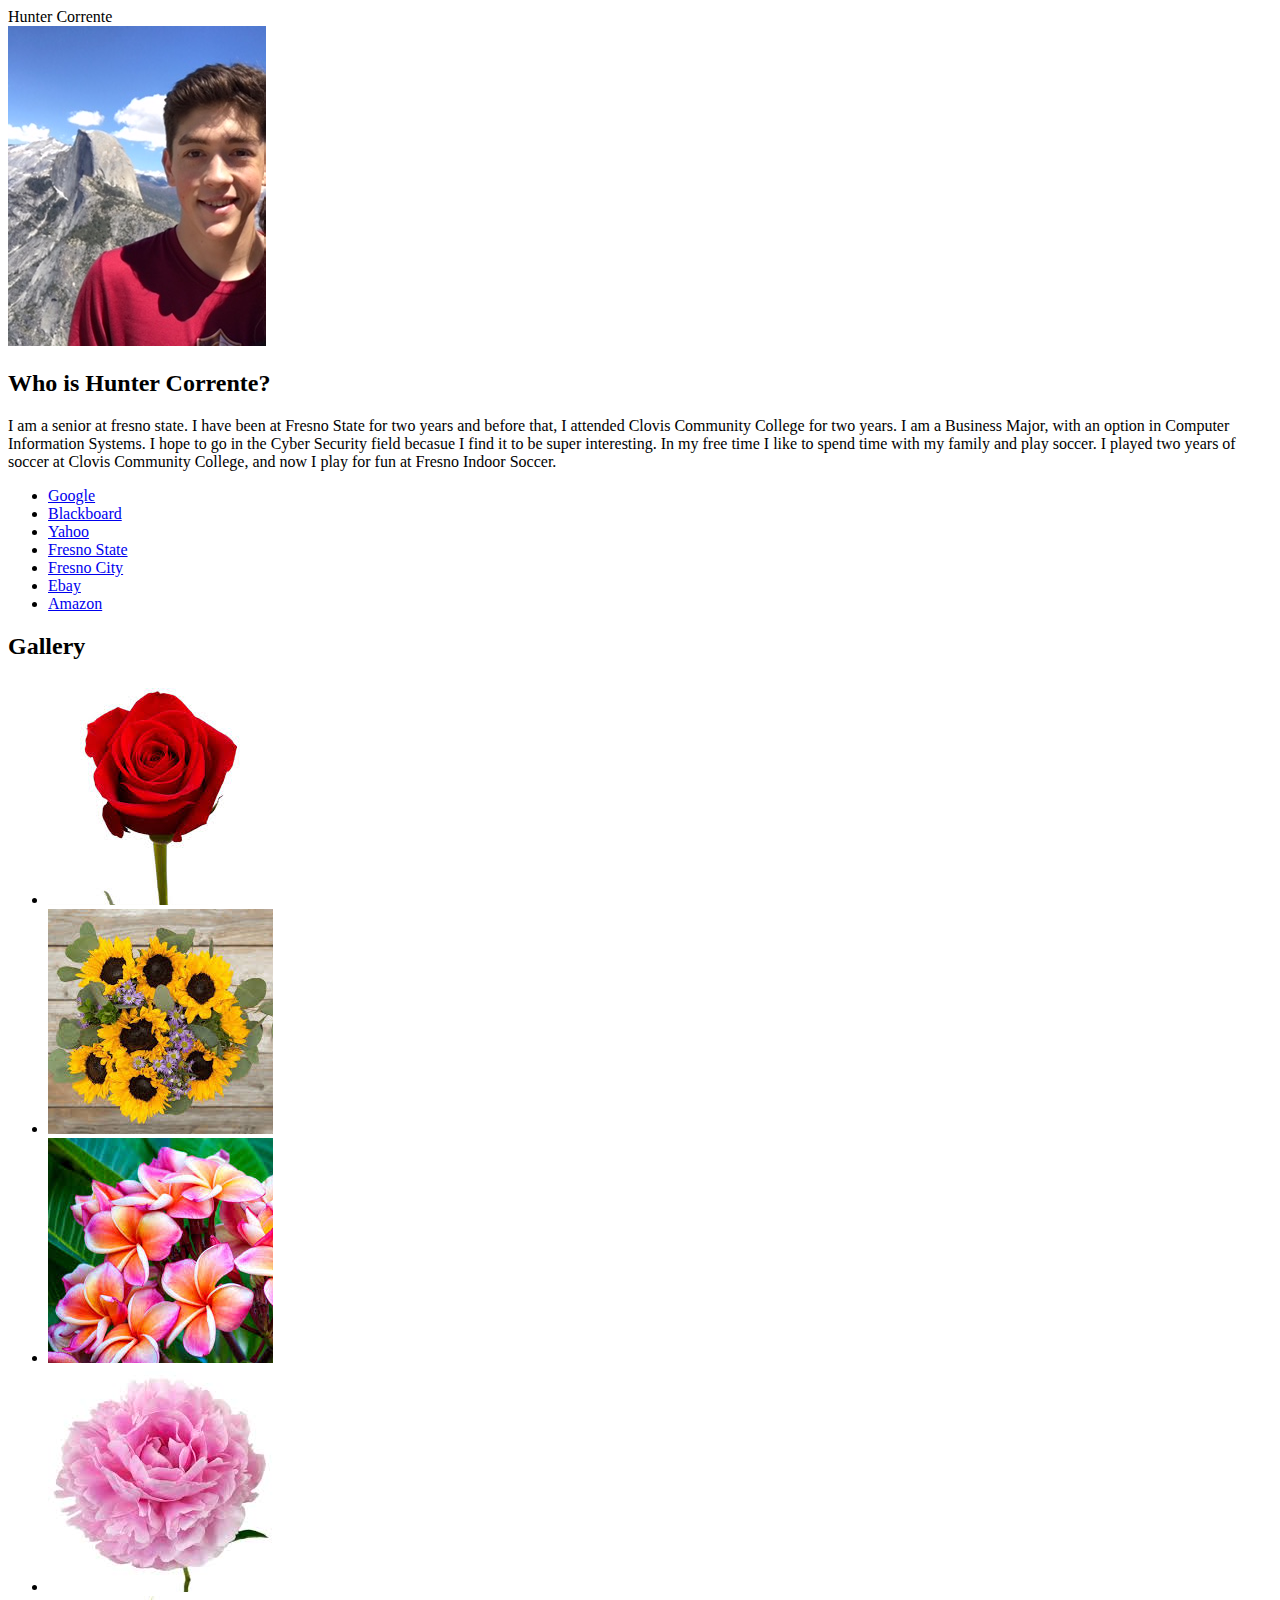
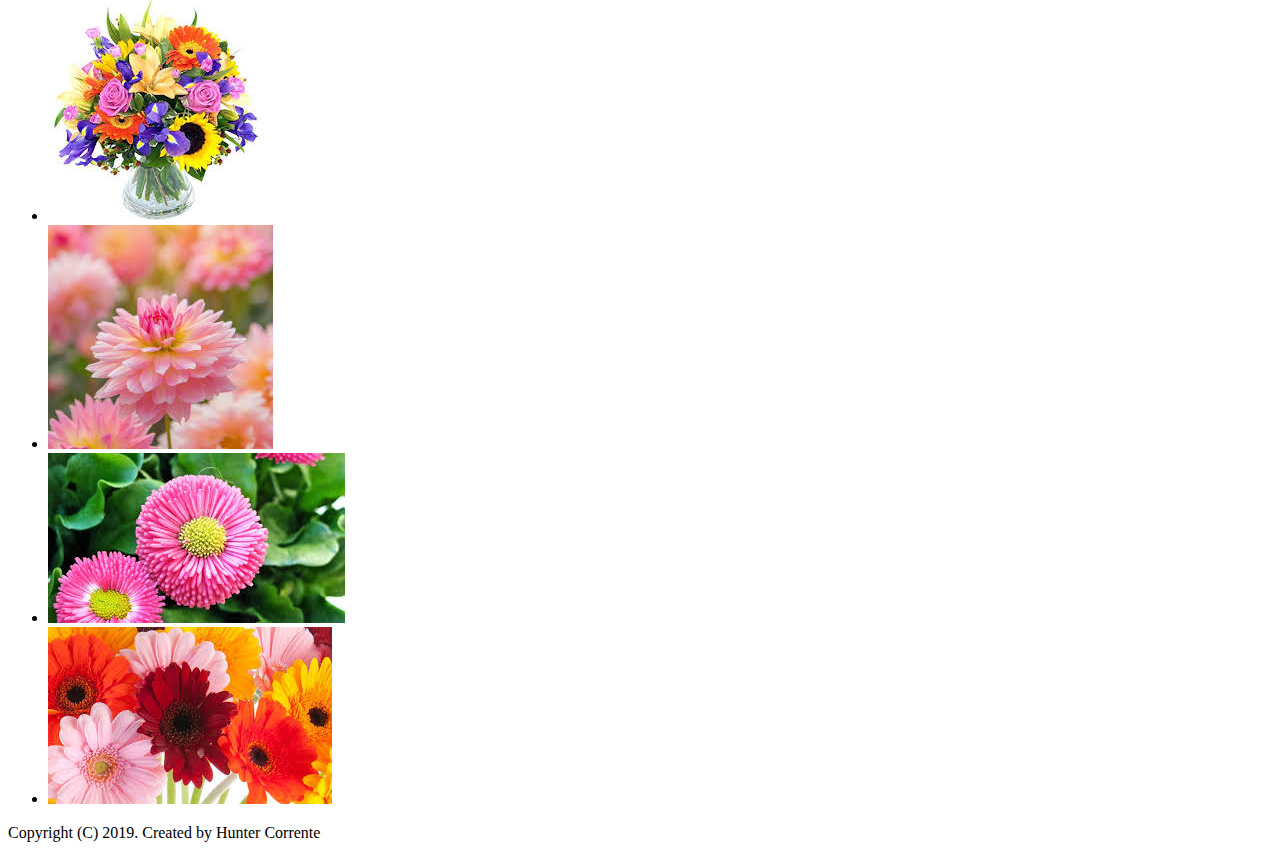
==== index.html @ 3b507d0e "changing css" ====
<!DOCTYPE html>
<html>

<head>
    <title>My Bio Page</title>
    <link rel="stylesheet" href="./css/style.css">
</head>

<body class="main-body-container">
    <header class="main-header box-shadow">
        <span class="logo-text">
            Hunter Corrente
        </span>
    </header>
    <section class="main-container">
        <div class="top-section box-shadow">
            <div class="top-inner-section">
                <div class="pic-container">
                    <img src="./img/IMG_2790.jpeg" class="bio-image" alt="my pic">
                </div>
                <div class="bio-description">
                    <h2>Who is Hunter Corrente?</h2>
                    <p>I am a senior at fresno state. I have been at Fresno State for two years and before that, I
                        attended Clovis Community College for two years. I am a Business Major, with an option in
                        Computer Information Systems. I hope to go in the Cyber Security field becasue I find it to be
                        super interesting. In my free time I like to spend time with my family and play soccer. I played
                        two years of soccer at Clovis Community College, and now I play for fun at Fresno Indoor Soccer.
                    </p>

                </div>
            </div>
        </div>
        <div class="bottom-section box-shadow">
            <aside class="sidebar">
                <ul class="list">
                    <li>
                        <a href="https://google.com" target="_blank">Google</a>
                    </li>
                    <li>
                        <a href="https://www.fresnostate.edu/academics/blackboard/" target="_blank">Blackboard</a>
                    </li>
                    <li>
                        <a href="https://www.yahoo.com/" target="_blank">Yahoo</a>
                    </li>
                    <li>
                        <a href="http://www.csufresno.edu/" target="_blank">Fresno State</a>
                    </li>
                    <li>
                        <a href="https://www.fresnocitycollege.edu/" target="_blank">Fresno City</a>
                    </li>
                    <li>
                        <a href="https://www.ebay.com/" target="_blank" target="_blank">Ebay</a>
                    </li>
                    <li>
                        <a href="https://www.amazon.com/" target="_blank">Amazon</a>
                    </li>
                </ul>
            </aside>
            <div class="gallery">
                <h2>Gallery</h2>
                <ul class="gallery-container">
                    <li class="gallery-item box-shadow grow">
                        <img src="./img/flower1.jpeg" alt="item1">
                    </li>
                    <li class="gallery-item box-shadow grow">
                        <img src="./img/flower2.jpeg" alt="item1">
                    </li>
                    <li class="gallery-item box-shadow grow">
                        <img src="./img/flower3.jpeg" alt="item1">
                    </li>
                    <li class="gallery-item box-shadow grow">
                        <img src="./img/flower4.jpeg" alt="item1">
                    </li>
                    <li class="gallery-item box-shadow grow">
                        <img src="./img/flower5.jpeg" alt="item1">
                    </li>
                    <li class="gallery-item box-shadow grow">
                        <img src="./img/flower6.jpeg" alt="item1">
                    </li>
                    <li class="gallery-item box-shadow grow">
                        <img src="./img/flower7.jpeg" alt="item1">
                    </li>
                    <li class="gallery-item box-shadow grow">
                        <img src="./img/flower8.jpeg" alt="item1">
                    </li>
                </ul>
            </div>
        </div>
    </section>
    <footer class="main-footer">
        <span class="footer-text">Copyright (C) 2019. Created by Hunter Corrente</span>
    </footer>
</body>

</html>
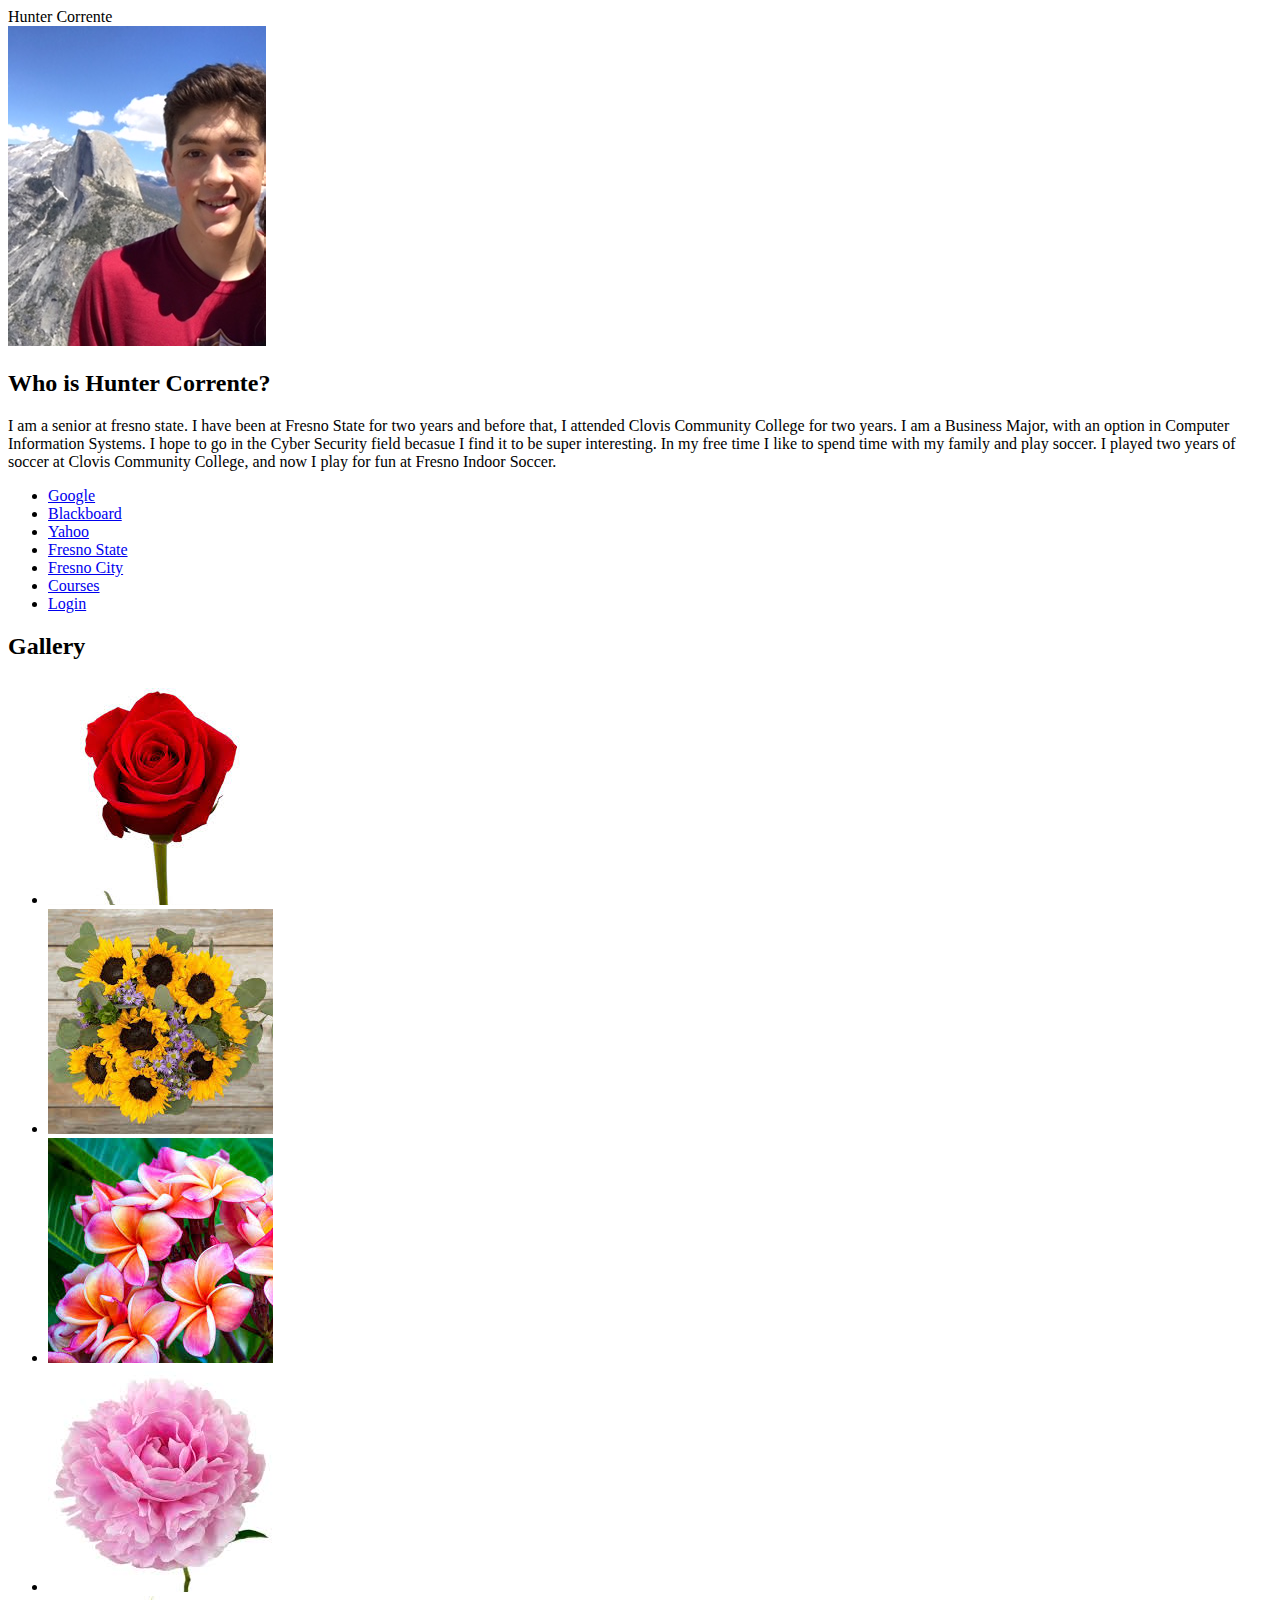
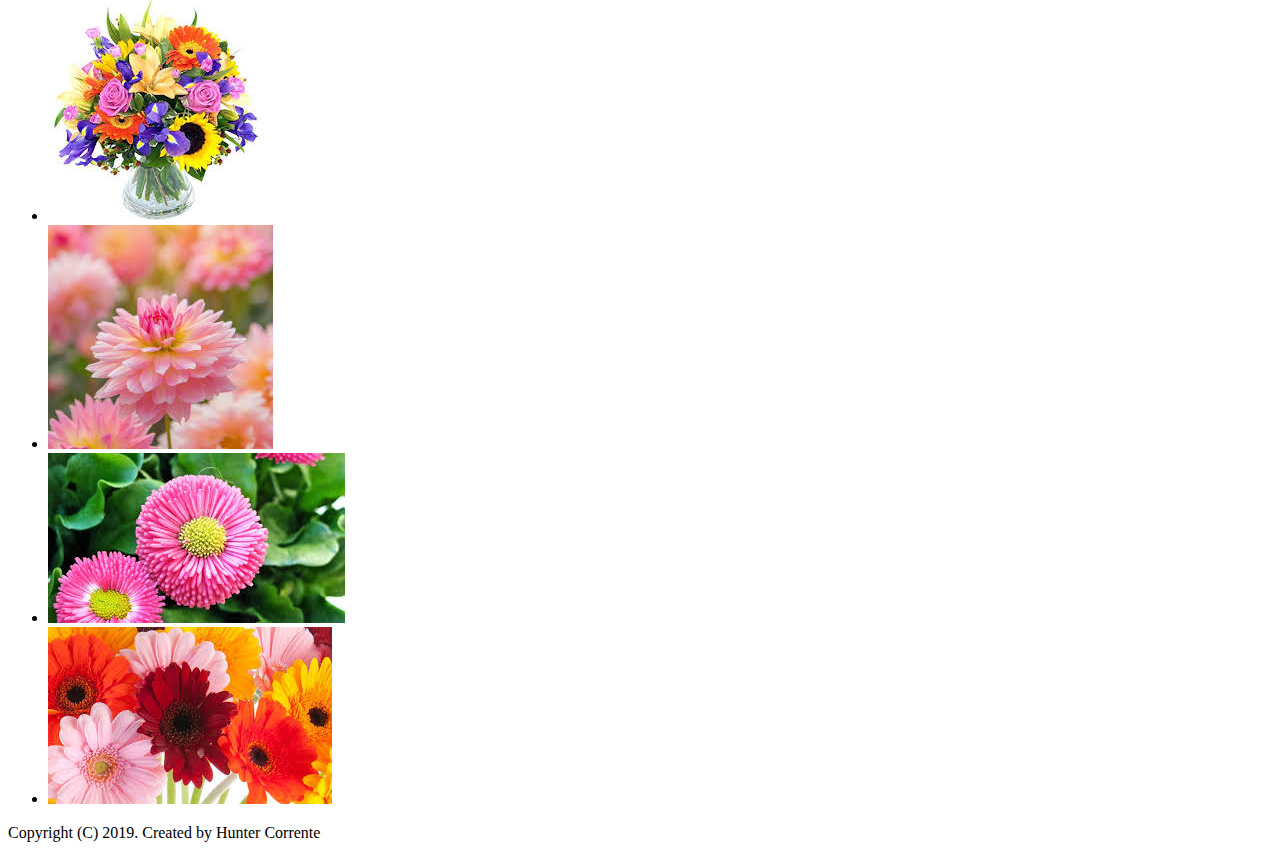
==== commit dbe6b0b8: "html changes" ====
--- a/index.html
+++ b/index.html
@@ -49,10 +49,10 @@
                         <a href="https://www.fresnocitycollege.edu/" target="_blank">Fresno City</a>
                     </li>
                     <li>
-                        <a href="https://www.ebay.com/" target="_blank" target="_blank">Ebay</a>
+                        <a href="./courses.html">Courses</a>
                     </li>
                     <li>
-                        <a href="https://www.amazon.com/" target="_blank">Amazon</a>
+                        <a href="./login.html">Login</a>
                     </li>
                 </ul>
             </aside>
